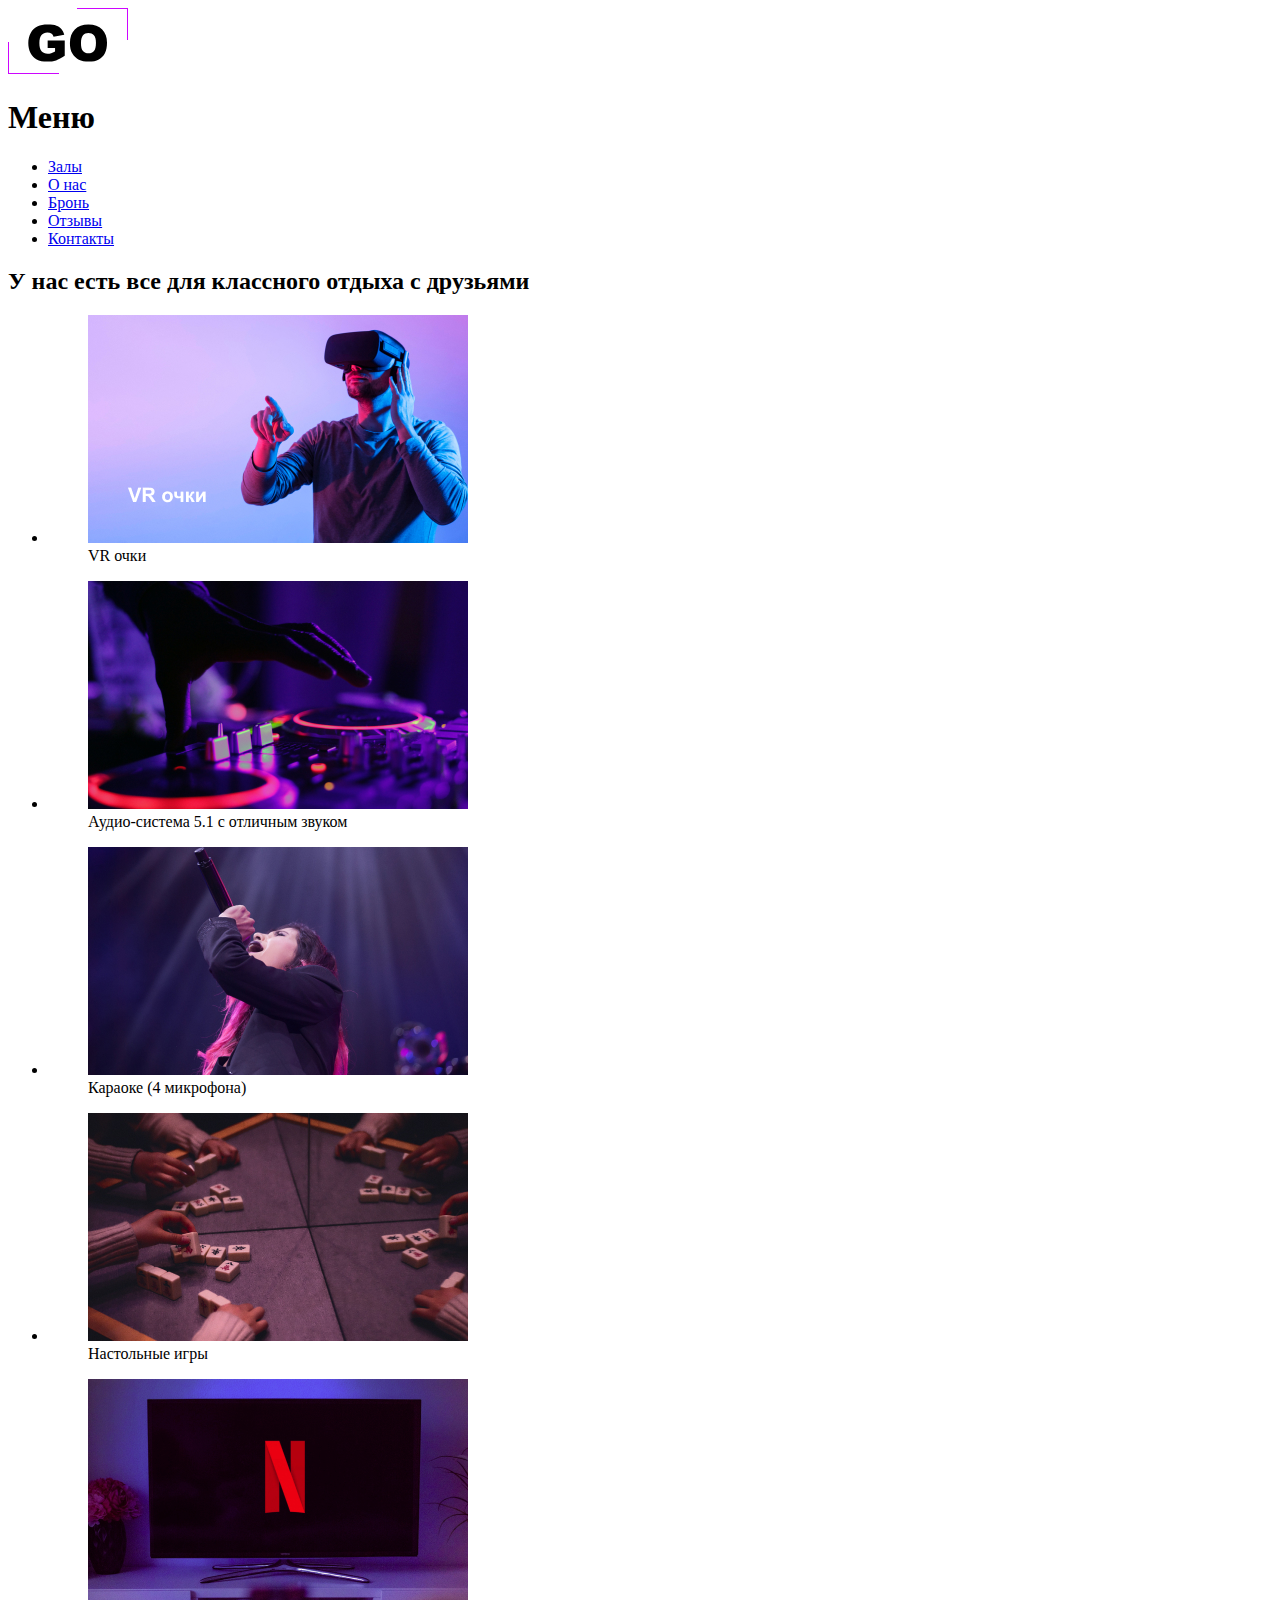
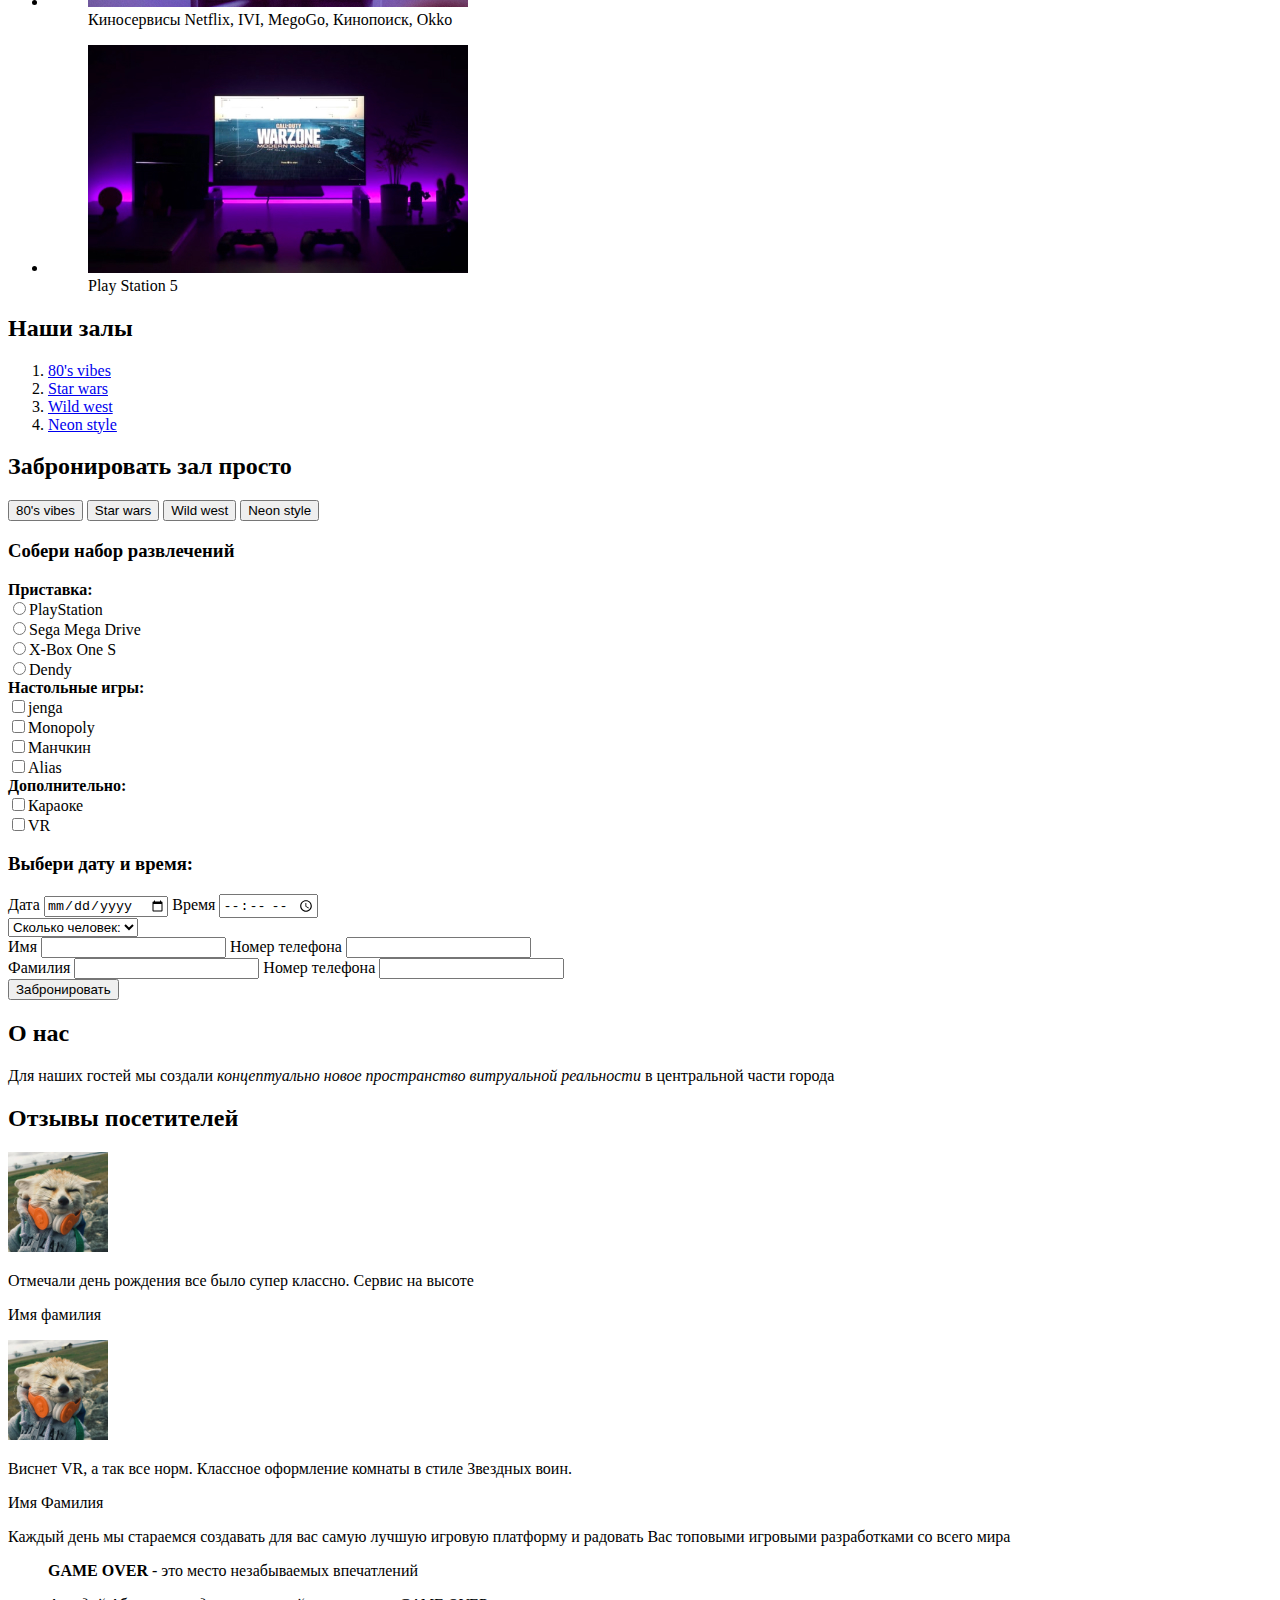
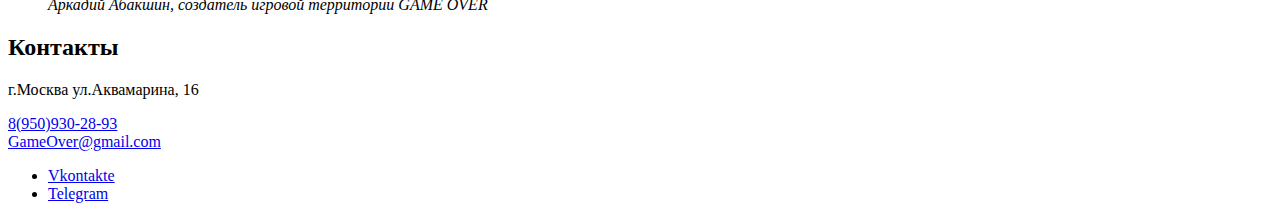
==== go/index.html @ 15ff462e "Add files via upload" ====
<!DOCTYPE html>
<html lang="ru">
  <head>
    <meta charset="UTF-8">
    <title>Модуль 1 Урок 5</title>
    <link rel="icon" type="image/svg+xml" href="img/icon.svg">
  </head>
  <body>

    <img src="img/logo.svg" alt="логотип">

    <h1>Меню</h1>
    <ul>
      <li><a href="#room">Залы</a></li>
      <li><a href="#description">О нас</a></li>
      <li><a href="#booking">Бронь</a></li>
      <li><a href="#reviews">Отзывы</a></li>
      <li><a href="#contacts">Контакты</a></li>
    </ul>

    <h2>У нас есть все для классного отдыха с друзьями</h2>
    <ul>
      <li>
        <figure>
          <img src="img/vr.jpg" alt="VR очки" height="228">
          <figcaption>VR очки</figcaption>
        </figure>
      </li>
      <li>
        <figure>
          <img src="img/audio.jpg" alt="Аудио-система" height="228">
          <figcaption>Аудио-система 5.1 с отличным звуком</figcaption>
        </figure>
      </li>
      <li>
        <figure>
          <img src="img/micro.jpg" alt="Караоке" height="228">
          <figcaption>Караоке (4 микрофона)</figcaption>
        </figure>
      </li>
      <li>
        <figure>
          <img src="img/game.jpg" alt="Настольные игры" height="228">
          <figcaption>Настольные игры</figcaption>
        </figure>
      </li>
      <li>
        <figure>
          <img src="img/netflix.jpg" alt="Киносервис Netflix" height="228">
          <figcaption>Киносервисы Netflix, IVI, MegoGo, Кинопоиск, Okko</figcaption>
        </figure>
      </li>
      <li>
        <figure>
          <img src="img/sony.jpg" alt="Play Station 5" height="228">
          <figcaption>Play Station 5</figcaption>
        </figure>
      </li>
    </ul>

    <h2 id="room">Наши залы</h2>
    <ol>
      <li><a href="vibes.htm">80's vibes</a></li>
      <li><a href="starwars.html">Star wars</a></li>
      <li><a href="wildwest.html">Wild west</a></li>
      <li><a href="neon.html">Neon style</a></li>
    </ol>

    <h2 id="booking">Забронировать зал просто</h2>
    <form action="https://jsonplaceholder.typicode.com/posts" method="post">
      <div>
        <button>80's vibes</button>
        <button>Star wars</button>
        <button>Wild west</button>
        <button>Neon style</button>
      </div>

      <div>
        <h3>Собери набор развлечений</h3>

        <div>
          <b>Приставка:</b><br>
          <input type="radio" name="console" value="PlayStation">PlayStation<br>
          <input type="radio" name="console" value="Sega Mega Drive">Sega Mega Drive<br>
          <input type="radio" name="console" value="X-Box One S">X-Box One S<br>
          <input type="radio" name="console" value="Dendy">Dendy<br>
        </div>

        <div>
          <b>Настольные игры:</b><br>
          <input type="checkbox" name="game" value="jenga">jenga<br>
          <input type="checkbox" name="game" value="Monopoly">Monopoly<br>
          <input type="checkbox" name="game" value="Манчкин">Манчкин<br>
          <input type="checkbox" name="game" value="Alias">Alias<br>
        </div>

        <div>
          <b>Дополнительно:</b><br>
          <input type="checkbox" name="dop" value="Караоке">Караоке<br>
          <input type="checkbox" name="dop" value="VR">VR<br>
        </div>
      </div>

      <h3>Выбери дату и время:</h3>
      <div>
        <label>
          Дата
          <input type="date" name="data" required>
        </label>
        <label>
          Время
          <input type="time" name="time" required>
        </label>
        <br>
        <label>

          <select name="quantity">
            <option>Сколько человек:</option>
            <option name="two">2</option>
            <option name="three">3</option>
            <option name="four">4</option>
            <option name="five">5</option>
          </select>
        </label>
      </div>

      <div>
        <label>
          Имя
          <input type="text" name="Name" required>
        </label>
        <label>
          Номер телефона
          <input type="tel" name="tel" pattern="8[0-9]{3}[0-9]{3}[0-9]{2}[0-9]{2}">
        </label>
        <br>
        <label>
          Фамилия
          <input type="text" name="Surname" required>
        </label>
        <label>
          Номер телефона
          <input type="email" name="email">
        </label>
      </div>

      <button type="submit">Забронировать</button>
    </form>

    <h2 id="description">О нас</h2>
    <p>
      Для наших гостей мы создали
      <i>концептуально новое пространство витруальной реальности</i>
      в центральной части города
    </p>

    <h2 id="reviews">Отзывы посетителей</h2>
    <div>
      <img src="img/otzyv.jpg" alt="Аватарка отзыва" height="100">
      <p> Отмечали день рождения все было супер классно. Сервис на высоте</p>
      <p>Имя фамилия</p>
    </div>

    <div>
      <img src="img/otzyv.jpg" alt="Аватарка отзыва" height="100">
      <p> Виснет VR, а так все норм. Классное оформление комнаты в стиле Звездных воин.</p>

      <p>Имя Фамилия</p>
    </div>


    <p>Каждый день мы стараемся создавать для вас самую лучшую игровую платформу и радовать Вас топовыми игровыми разработками со всего мира</p>
    <blockquote>
      <p ><b>GAME OVER</b> - это место незабываемых впечатлений</p>
    <cite>Аркадий Абакшин, создатель игровой территории GAME OVER</cite>
    </blockquote>
    <h2 id="contacts">Контакты</h2>
    <p>г.Москва ул.Аквамарина, 16</p>
    <a href="tel:89509302893">8(950)930-28-93</a>
    <br>
    <a href="mailto:GameOver@gmail.com">GameOver@gmail.com</a>

    <ul>
      <li><a href="https://vk.com">Vkontakte</a></li>
      <li><a href="https://web.telegram.org">Telegram</a></li>
    </ul>
  </body>
</html>
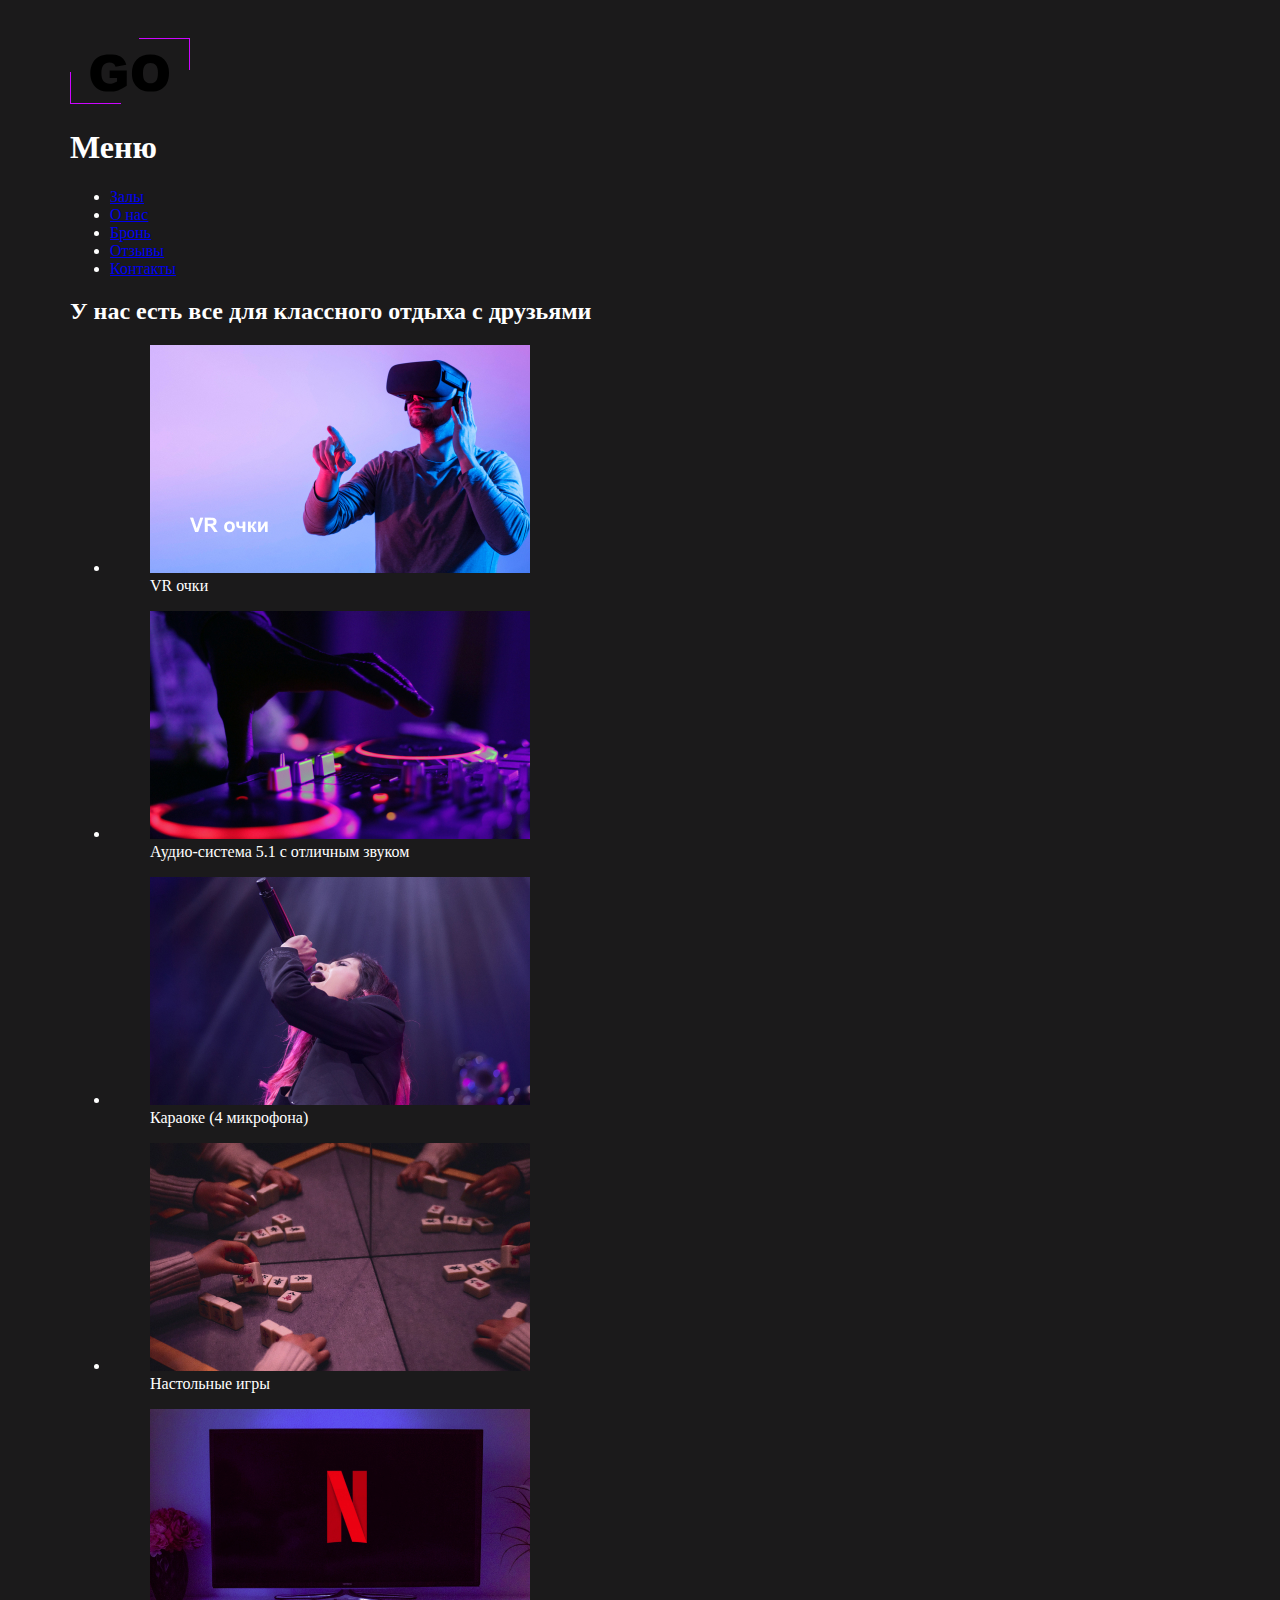
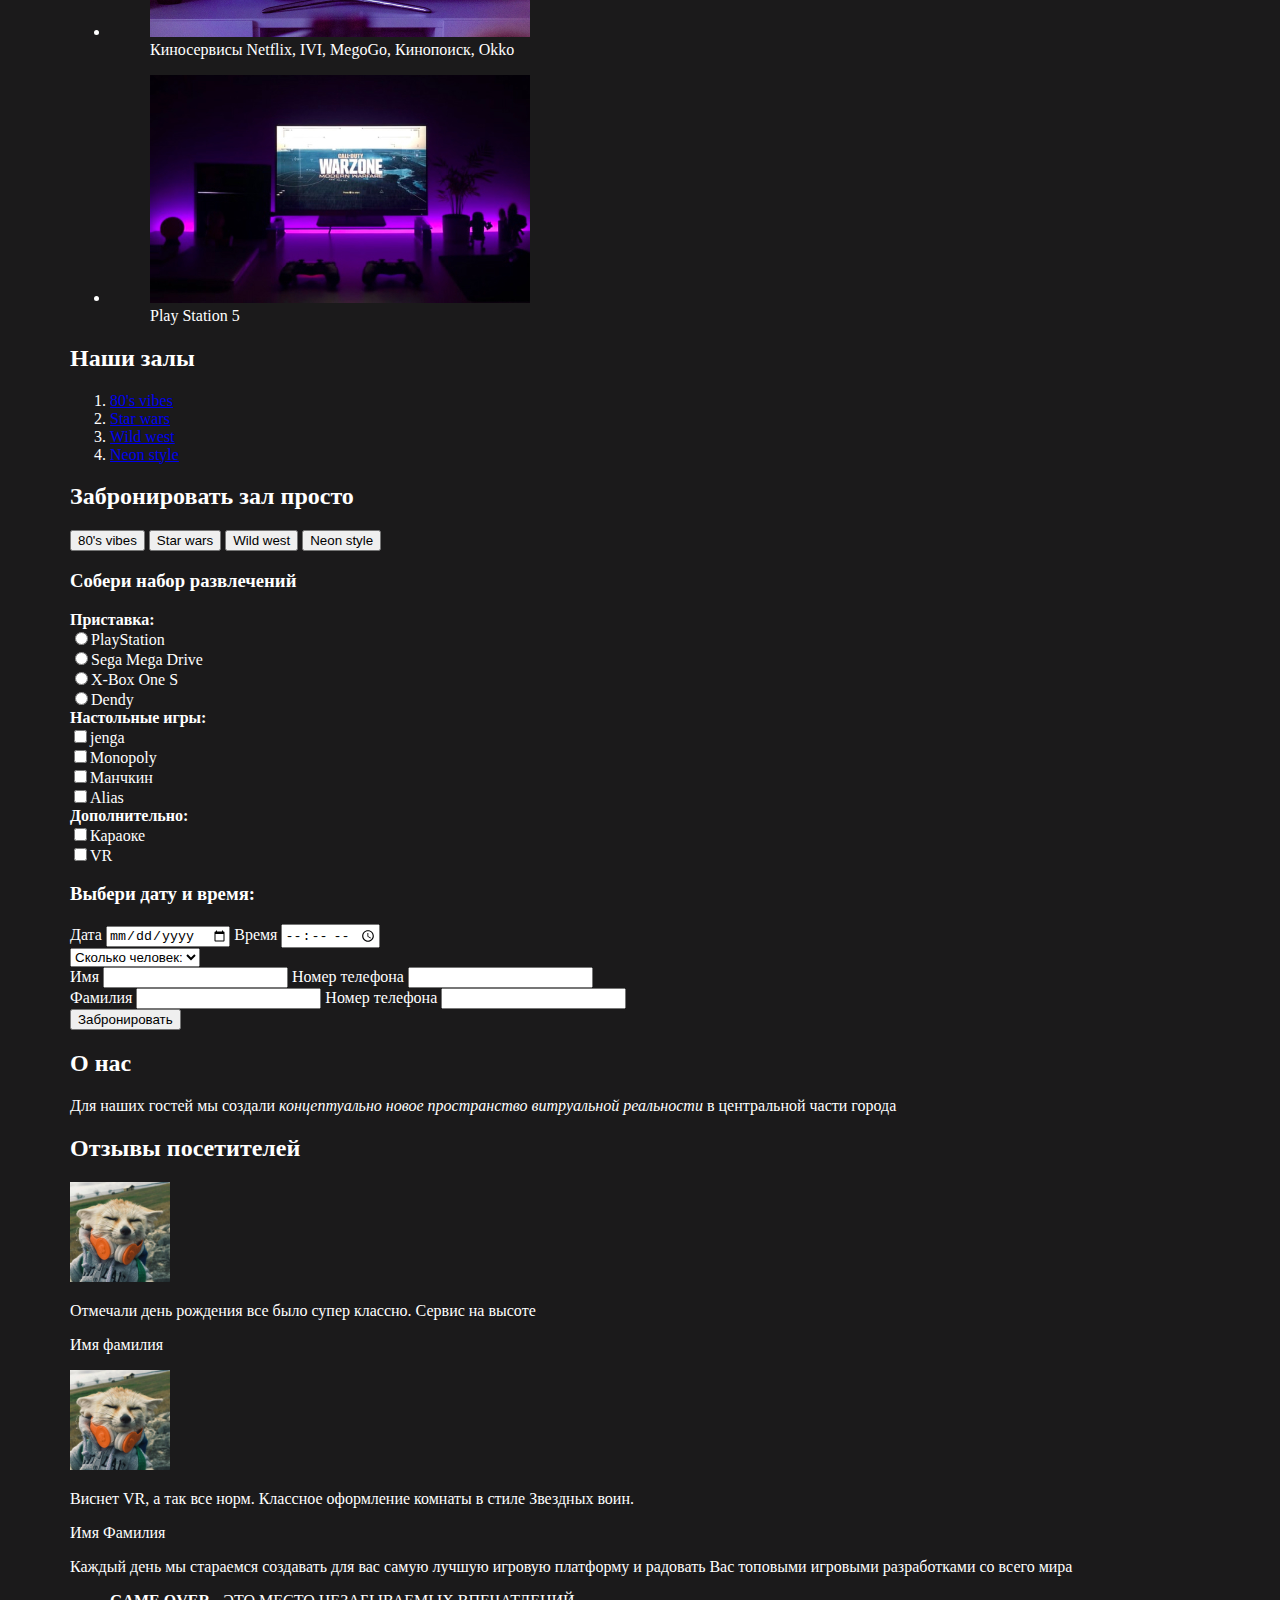
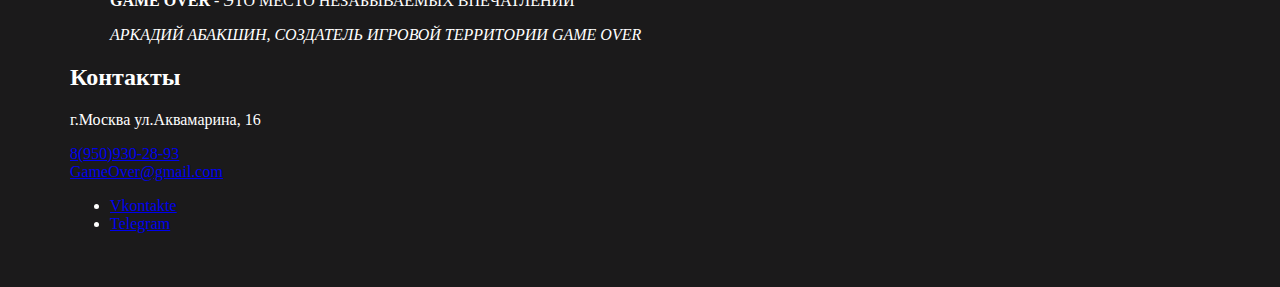
==== commit f4019cfe: "Add files via upload" ====
--- a/go/index.html
+++ b/go/index.html
@@ -2,187 +2,189 @@
 <html lang="ru">
   <head>
     <meta charset="UTF-8">
-    <title>Модуль 1 Урок 5</title>
+    <title>Модуль 2 Урок 1</title>
     <link rel="icon" type="image/svg+xml" href="img/icon.svg">
+    <link rel="stylesheet" href="style.css">
   </head>
   <body>
+    <div class="wrapper">
+      <img src="img/logo.svg" alt="логотип">
 
-    <img src="img/logo.svg" alt="логотип">
+      <h1>Меню</h1>
+      <ul>
+        <li><a href="#room">Залы</a></li>
+        <li><a href="#description">О нас</a></li>
+        <li><a href="#booking">Бронь</a></li>
+        <li><a href="#reviews">Отзывы</a></li>
+        <li><a href="#contacts">Контакты</a></li>
+      </ul>
 
-    <h1>Меню</h1>
-    <ul>
-      <li><a href="#room">Залы</a></li>
-      <li><a href="#description">О нас</a></li>
-      <li><a href="#booking">Бронь</a></li>
-      <li><a href="#reviews">Отзывы</a></li>
-      <li><a href="#contacts">Контакты</a></li>
-    </ul>
+      <h2>У нас есть все для классного отдыха с друзьями</h2>
+      <ul>
+        <li>
+          <figure>
+            <img src="img/vr.jpg" alt="VR очки" height="228">
+            <figcaption>VR очки</figcaption>
+          </figure>
+        </li>
+        <li>
+          <figure>
+            <img src="img/audio.jpg" alt="Аудио-система" height="228">
+            <figcaption>Аудио-система 5.1 с отличным звуком</figcaption>
+          </figure>
+        </li>
+        <li>
+          <figure>
+            <img src="img/micro.jpg" alt="Караоке" height="228">
+            <figcaption>Караоке (4 микрофона)</figcaption>
+          </figure>
+        </li>
+        <li>
+          <figure>
+            <img src="img/game.jpg" alt="Настольные игры" height="228">
+            <figcaption>Настольные игры</figcaption>
+          </figure>
+        </li>
+        <li>
+          <figure>
+            <img src="img/netflix.jpg" alt="Киносервис Netflix" height="228">
+            <figcaption>Киносервисы Netflix, IVI, MegoGo, Кинопоиск, Okko</figcaption>
+          </figure>
+        </li>
+        <li>
+          <figure>
+            <img src="img/sony.jpg" alt="Play Station 5" height="228">
+            <figcaption>Play Station 5</figcaption>
+          </figure>
+        </li>
+      </ul>
 
-    <h2>У нас есть все для классного отдыха с друзьями</h2>
-    <ul>
-      <li>
-        <figure>
-          <img src="img/vr.jpg" alt="VR очки" height="228">
-          <figcaption>VR очки</figcaption>
-        </figure>
-      </li>
-      <li>
-        <figure>
-          <img src="img/audio.jpg" alt="Аудио-система" height="228">
-          <figcaption>Аудио-система 5.1 с отличным звуком</figcaption>
-        </figure>
-      </li>
-      <li>
-        <figure>
-          <img src="img/micro.jpg" alt="Караоке" height="228">
-          <figcaption>Караоке (4 микрофона)</figcaption>
-        </figure>
-      </li>
-      <li>
-        <figure>
-          <img src="img/game.jpg" alt="Настольные игры" height="228">
-          <figcaption>Настольные игры</figcaption>
-        </figure>
-      </li>
-      <li>
-        <figure>
-          <img src="img/netflix.jpg" alt="Киносервис Netflix" height="228">
-          <figcaption>Киносервисы Netflix, IVI, MegoGo, Кинопоиск, Okko</figcaption>
-        </figure>
-      </li>
-      <li>
-        <figure>
-          <img src="img/sony.jpg" alt="Play Station 5" height="228">
-          <figcaption>Play Station 5</figcaption>
-        </figure>
-      </li>
-    </ul>
+      <h2 id="room">Наши залы</h2>
+      <ol>
+        <li><a href="vibes.htm">80's vibes</a></li>
+        <li><a href="starwars.html">Star wars</a></li>
+        <li><a href="wildwest.html">Wild west</a></li>
+        <li><a href="neon.html">Neon style</a></li>
+      </ol>
 
-    <h2 id="room">Наши залы</h2>
-    <ol>
-      <li><a href="vibes.htm">80's vibes</a></li>
-      <li><a href="starwars.html">Star wars</a></li>
-      <li><a href="wildwest.html">Wild west</a></li>
-      <li><a href="neon.html">Neon style</a></li>
-    </ol>
+      <h2 id="booking">Забронировать зал просто</h2>
+      <form action="https://jsonplaceholder.typicode.com/posts" method="post">
+        <div>
+          <button>80's vibes</button>
+          <button>Star wars</button>
+          <button>Wild west</button>
+          <button>Neon style</button>
+        </div>
 
-    <h2 id="booking">Забронировать зал просто</h2>
-    <form action="https://jsonplaceholder.typicode.com/posts" method="post">
+        <div>
+          <h3>Собери набор развлечений</h3>
+
+          <div>
+            <b>Приставка:</b><br>
+            <input type="radio" name="console" value="PlayStation">PlayStation<br>
+            <input type="radio" name="console" value="Sega Mega Drive">Sega Mega Drive<br>
+            <input type="radio" name="console" value="X-Box One S">X-Box One S<br>
+            <input type="radio" name="console" value="Dendy">Dendy<br>
+          </div>
+
+          <div>
+            <b>Настольные игры:</b><br>
+            <input type="checkbox" name="game" value="jenga">jenga<br>
+            <input type="checkbox" name="game" value="Monopoly">Monopoly<br>
+            <input type="checkbox" name="game" value="Манчкин">Манчкин<br>
+            <input type="checkbox" name="game" value="Alias">Alias<br>
+          </div>
+
+          <div>
+            <b>Дополнительно:</b><br>
+            <input type="checkbox" name="dop" value="Караоке">Караоке<br>
+            <input type="checkbox" name="dop" value="VR">VR<br>
+          </div>
+        </div>
+
+        <h3>Выбери дату и время:</h3>
+        <div>
+          <label>
+            Дата
+            <input type="date" name="data" required>
+          </label>
+          <label>
+            Время
+            <input type="time" name="time" required>
+          </label>
+          <br>
+          <label>
+
+            <select name="quantity">
+              <option>Сколько человек:</option>
+              <option name="two">2</option>
+              <option name="three">3</option>
+              <option name="four">4</option>
+              <option name="five">5</option>
+            </select>
+          </label>
+        </div>
+
+        <div>
+          <label>
+            Имя
+            <input type="text" name="Name" required>
+          </label>
+          <label>
+            Номер телефона
+            <input type="tel" name="tel" pattern="8[0-9]{3}[0-9]{3}[0-9]{2}[0-9]{2}">
+          </label>
+          <br>
+          <label>
+            Фамилия
+            <input type="text" name="Surname" required>
+          </label>
+          <label>
+            Номер телефона
+            <input type="email" name="email">
+          </label>
+        </div>
+
+        <button type="submit">Забронировать</button>
+      </form>
+
+      <h2 id="description">О нас</h2>
+      <p>
+        Для наших гостей мы создали
+        <i>концептуально новое пространство витруальной реальности</i>
+        в центральной части города
+      </p>
+
+      <h2 id="reviews">Отзывы посетителей</h2>
       <div>
-        <button>80's vibes</button>
-        <button>Star wars</button>
-        <button>Wild west</button>
-        <button>Neon style</button>
+        <img src="img/otzyv.jpg" alt="Аватарка отзыва" height="100">
+        <p> Отмечали день рождения все было супер классно. Сервис на высоте</p>
+        <p>Имя фамилия</p>
       </div>
 
       <div>
-        <h3>Собери набор развлечений</h3>
+        <img src="img/otzyv.jpg" alt="Аватарка отзыва" height="100">
+        <p> Виснет VR, а так все норм. Классное оформление комнаты в стиле Звездных воин.</p>
 
-        <div>
-          <b>Приставка:</b><br>
-          <input type="radio" name="console" value="PlayStation">PlayStation<br>
-          <input type="radio" name="console" value="Sega Mega Drive">Sega Mega Drive<br>
-          <input type="radio" name="console" value="X-Box One S">X-Box One S<br>
-          <input type="radio" name="console" value="Dendy">Dendy<br>
-        </div>
-
-        <div>
-          <b>Настольные игры:</b><br>
-          <input type="checkbox" name="game" value="jenga">jenga<br>
-          <input type="checkbox" name="game" value="Monopoly">Monopoly<br>
-          <input type="checkbox" name="game" value="Манчкин">Манчкин<br>
-          <input type="checkbox" name="game" value="Alias">Alias<br>
-        </div>
-
-        <div>
-          <b>Дополнительно:</b><br>
-          <input type="checkbox" name="dop" value="Караоке">Караоке<br>
-          <input type="checkbox" name="dop" value="VR">VR<br>
-        </div>
+        <p>Имя Фамилия</p>
       </div>
 
-      <h3>Выбери дату и время:</h3>
-      <div>
-        <label>
-          Дата
-          <input type="date" name="data" required>
-        </label>
-        <label>
-          Время
-          <input type="time" name="time" required>
-        </label>
-        <br>
-        <label>
 
-          <select name="quantity">
-            <option>Сколько человек:</option>
-            <option name="two">2</option>
-            <option name="three">3</option>
-            <option name="four">4</option>
-            <option name="five">5</option>
-          </select>
-        </label>
-      </div>
+      <p>Каждый день мы стараемся создавать для вас самую лучшую игровую платформу и радовать Вас топовыми игровыми разработками со всего мира</p>
+      <blockquote>
+        <p ><b>GAME OVER</b> - это место незабываемых впечатлений</p>
+      <cite>Аркадий Абакшин, создатель игровой территории GAME OVER</cite>
+      </blockquote>
+      <h2 id="contacts">Контакты</h2>
+      <p>г.Москва ул.Аквамарина, 16</p>
+      <a href="tel:89509302893">8(950)930-28-93</a>
+      <br>
+      <a href="mailto:GameOver@gmail.com">GameOver@gmail.com</a>
 
-      <div>
-        <label>
-          Имя
-          <input type="text" name="Name" required>
-        </label>
-        <label>
-          Номер телефона
-          <input type="tel" name="tel" pattern="8[0-9]{3}[0-9]{3}[0-9]{2}[0-9]{2}">
-        </label>
-        <br>
-        <label>
-          Фамилия
-          <input type="text" name="Surname" required>
-        </label>
-        <label>
-          Номер телефона
-          <input type="email" name="email">
-        </label>
-      </div>
-
-      <button type="submit">Забронировать</button>
-    </form>
-
-    <h2 id="description">О нас</h2>
-    <p>
-      Для наших гостей мы создали
-      <i>концептуально новое пространство витруальной реальности</i>
-      в центральной части города
-    </p>
-
-    <h2 id="reviews">Отзывы посетителей</h2>
-    <div>
-      <img src="img/otzyv.jpg" alt="Аватарка отзыва" height="100">
-      <p> Отмечали день рождения все было супер классно. Сервис на высоте</p>
-      <p>Имя фамилия</p>
+      <ul>
+        <li><a href="https://vk.com">Vkontakte</a></li>
+        <li><a href="https://web.telegram.org">Telegram</a></li>
+      </ul>
     </div>
-
-    <div>
-      <img src="img/otzyv.jpg" alt="Аватарка отзыва" height="100">
-      <p> Виснет VR, а так все норм. Классное оформление комнаты в стиле Звездных воин.</p>
-
-      <p>Имя Фамилия</p>
-    </div>
-
-
-    <p>Каждый день мы стараемся создавать для вас самую лучшую игровую платформу и радовать Вас топовыми игровыми разработками со всего мира</p>
-    <blockquote>
-      <p ><b>GAME OVER</b> - это место незабываемых впечатлений</p>
-    <cite>Аркадий Абакшин, создатель игровой территории GAME OVER</cite>
-    </blockquote>
-    <h2 id="contacts">Контакты</h2>
-    <p>г.Москва ул.Аквамарина, 16</p>
-    <a href="tel:89509302893">8(950)930-28-93</a>
-    <br>
-    <a href="mailto:GameOver@gmail.com">GameOver@gmail.com</a>
-
-    <ul>
-      <li><a href="https://vk.com">Vkontakte</a></li>
-      <li><a href="https://web.telegram.org">Telegram</a></li>
-    </ul>
   </body>
 </html>--- a/go/style.css
+++ b/go/style.css
@@ -0,0 +1,18 @@
+* {
+    box-sizing: border-box;
+}
+
+body{
+    background-color: #1B1A1B;
+    color: #FFFFFF;
+}
+
+blockquote{
+    text-transform: uppercase;
+}
+
+.wrapper{
+    width: 1200px;
+    padding: 30px;
+    margin: 0 auto;
+}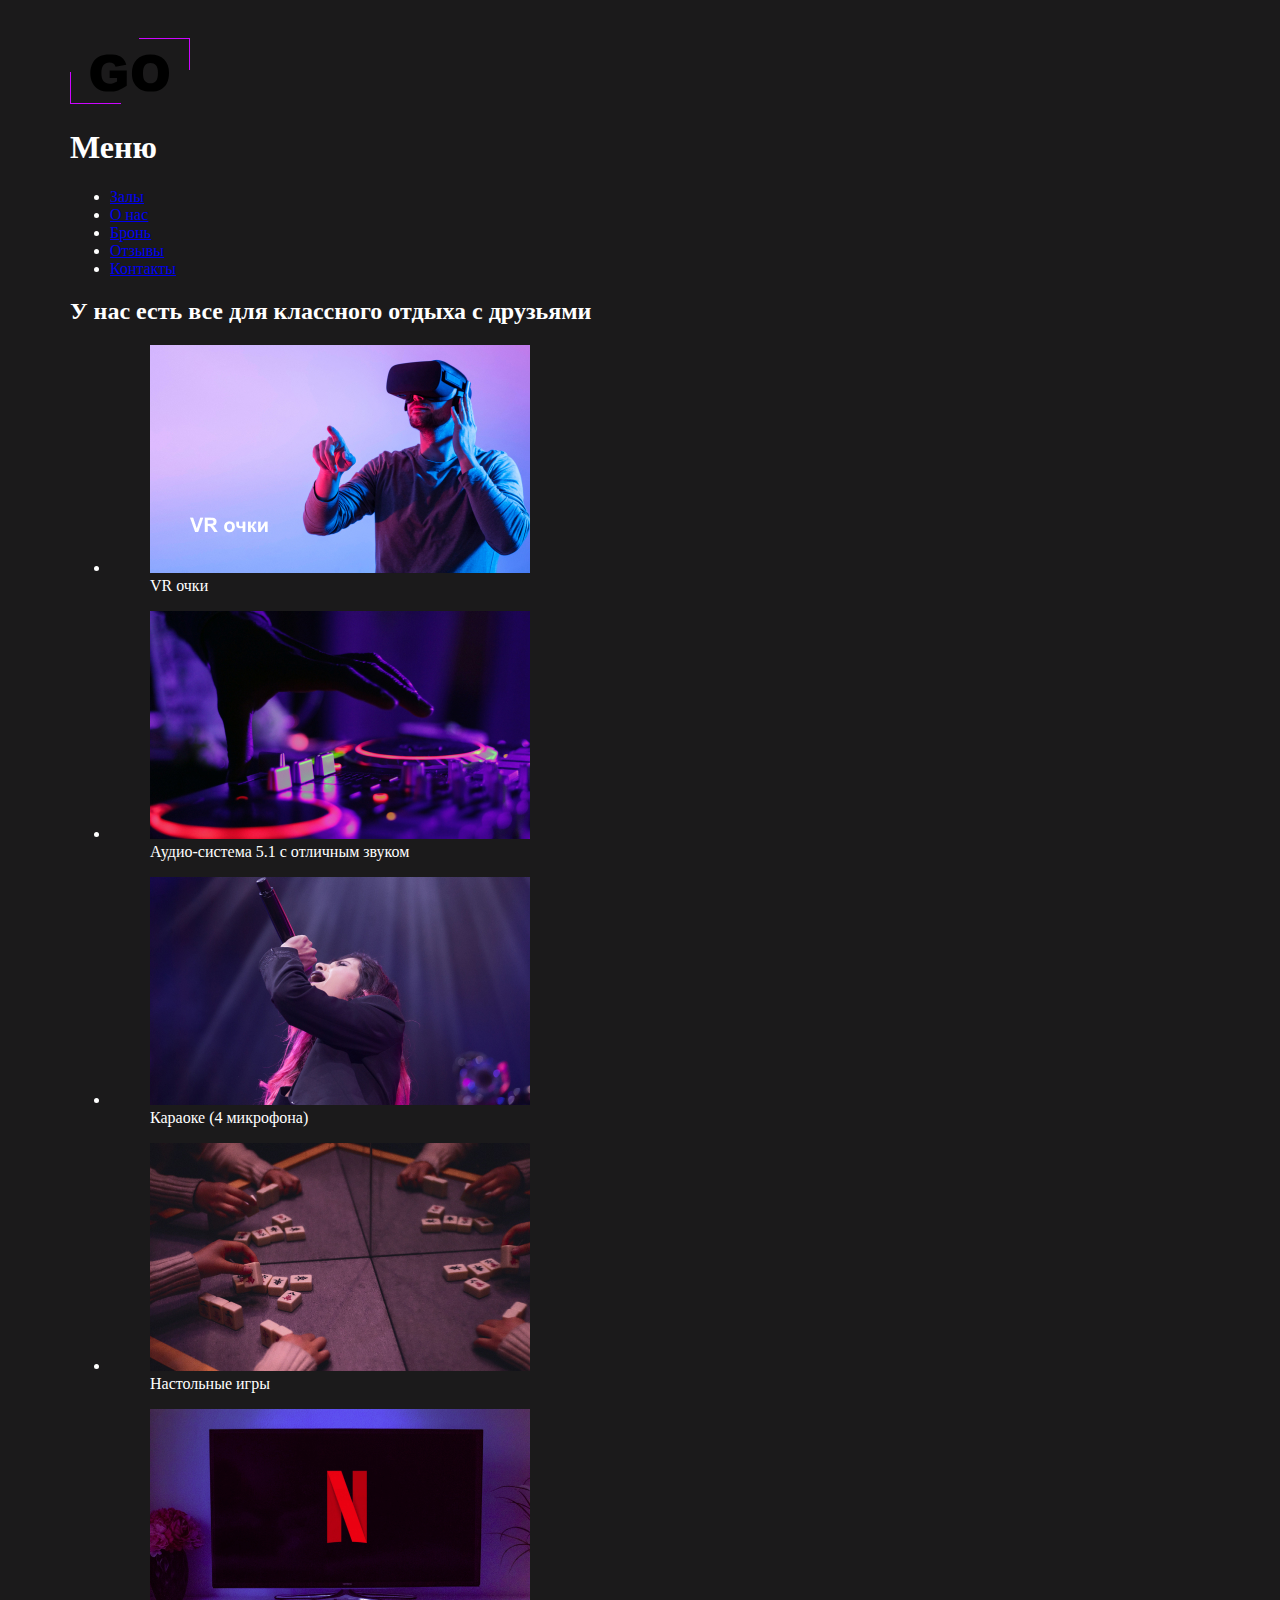
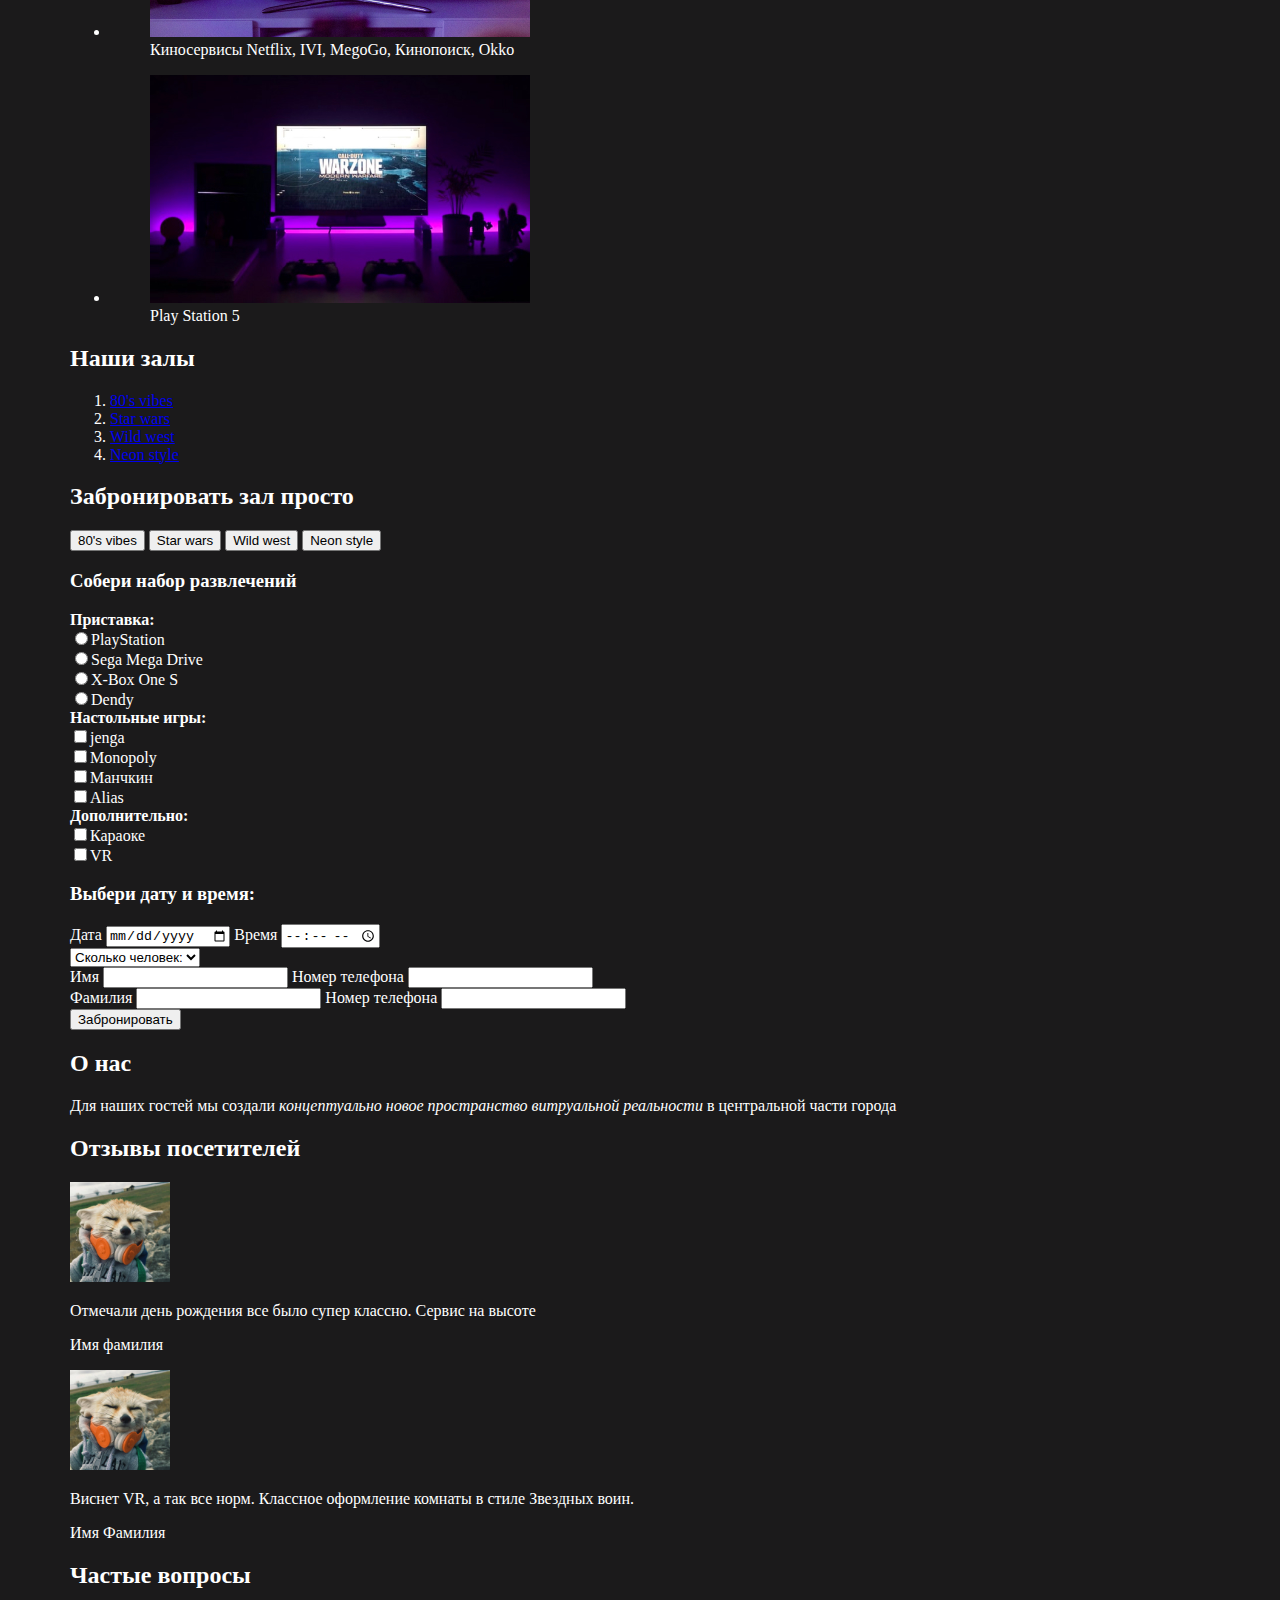
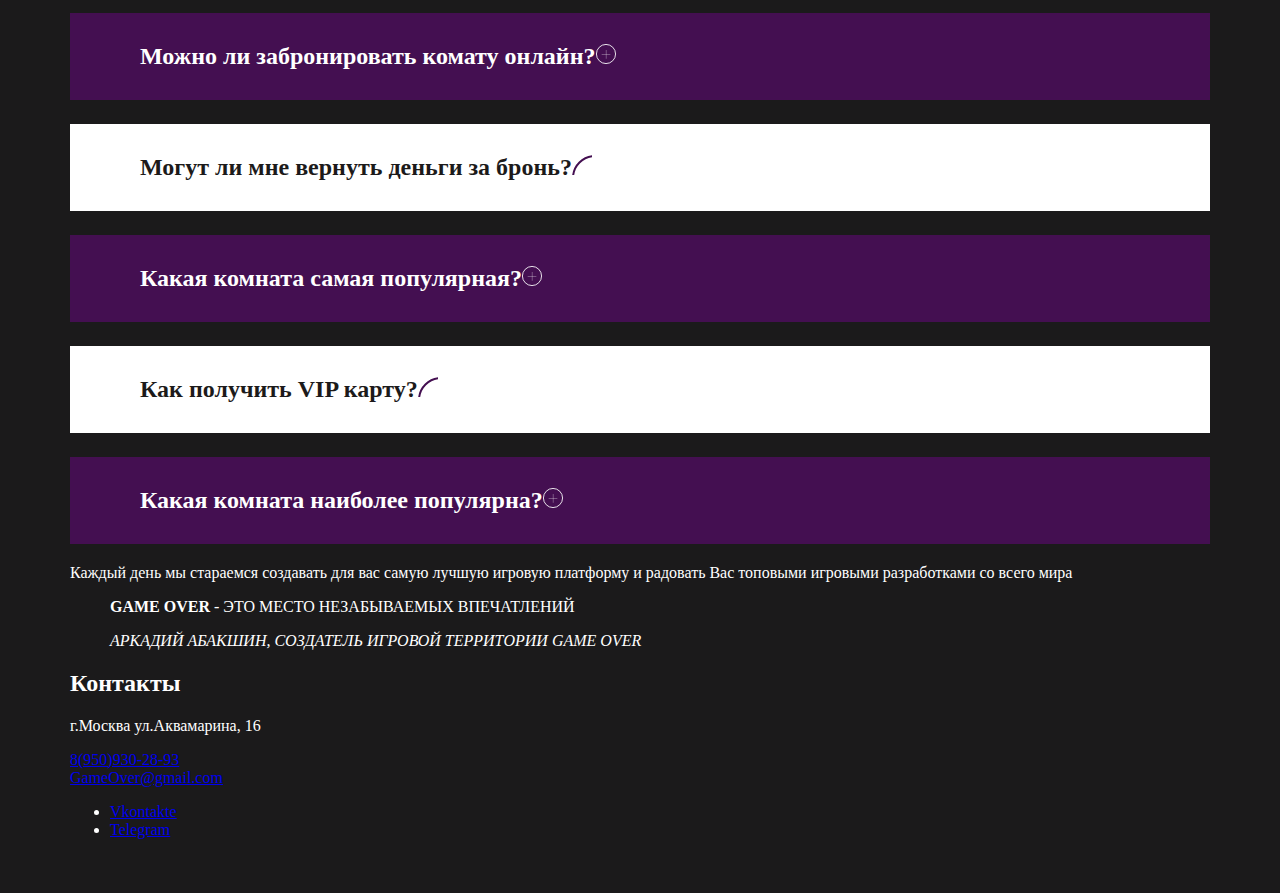
==== commit 23343c25: "Add files via upload" ====
--- a/go/index.html
+++ b/go/index.html
@@ -4,7 +4,7 @@
     <meta charset="UTF-8">
     <title>Модуль 2 Урок 1</title>
     <link rel="icon" type="image/svg+xml" href="img/icon.svg">
-    <link rel="stylesheet" href="style.css">
+    <link rel="stylesheet" href="index.css">
   </head>
   <body>
     <div class="wrapper">
@@ -169,6 +169,13 @@
         <p>Имя Фамилия</p>
       </div>
 
+      <h2 id="faq">Частые вопросы</h2>
+
+      <p class="question">Можно ли забронировать комату онлайн?</p>
+      <p class="question">Могут ли мне вернуть деньги за бронь?</p>
+      <p class="question">Какая комната самая популярная?</p>
+      <p class="question">Как получить VIP карту?</p>
+      <p class="question">Какая комната наиболее популярна?</p>
 
       <p>Каждый день мы стараемся создавать для вас самую лучшую игровую платформу и радовать Вас топовыми игровыми разработками со всего мира</p>
       <blockquote>
--- a/go/index.css
+++ b/go/index.css
@@ -0,0 +1,2 @@
+@import "style.css";
+@import "faq.css";